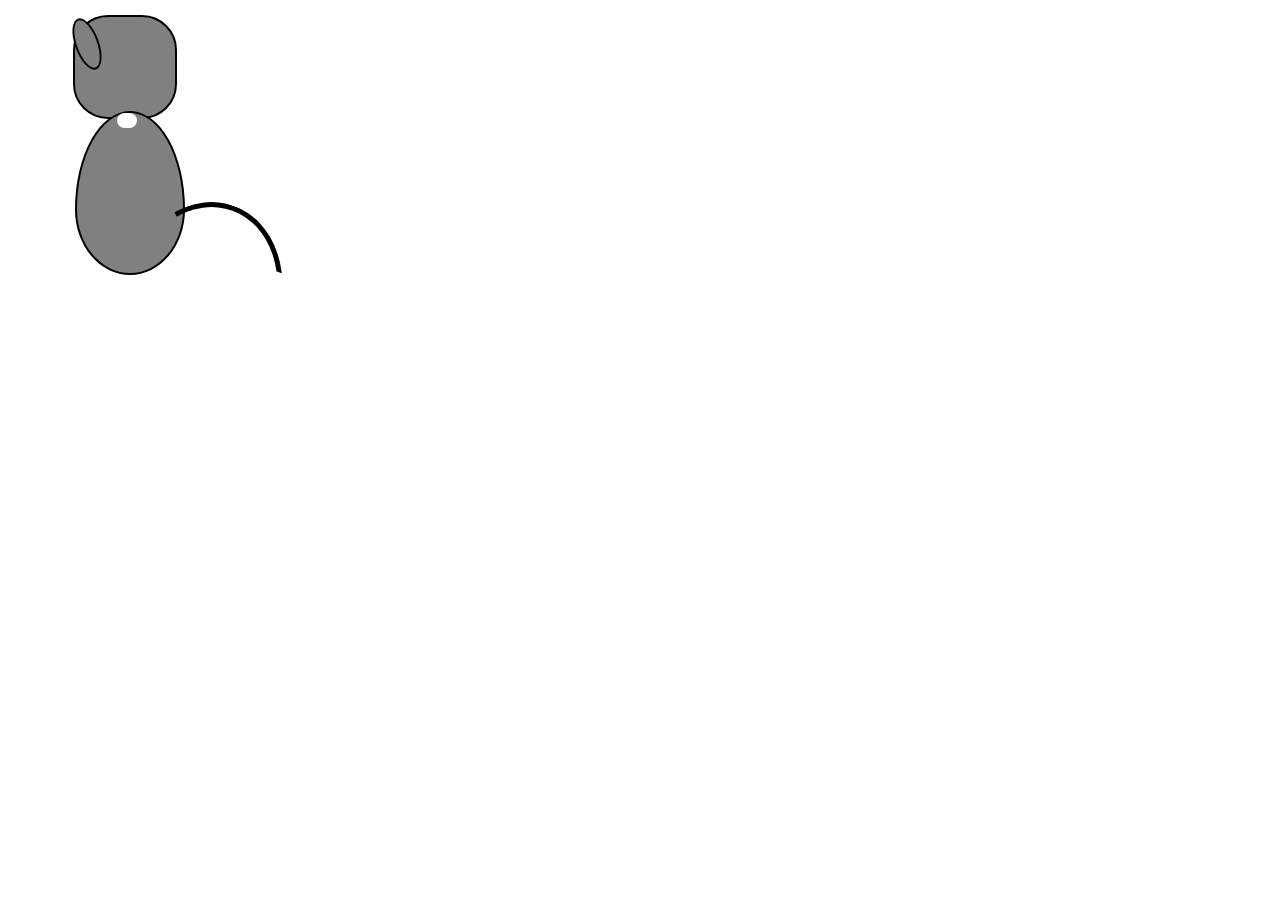
==== creature/creature.html @ a9463157 "Creature" ====
<!DOCTYPE html>
<html lang="en">
<head>
    <meta charset="UTF-8">
    <meta name="viewport" content="width=device-width, initial-scale=1.0">
    <meta http-equiv="X-UA-Compatible" content="ie=edge">
    <link rel="stylesheet" href="creature.css">
    <title>Patches the one eared cat</title>
</head>
<body>
    <div class="wrapper">
        <div class="face">
            <div class="leftEar"></div>
            <div class="rightEar"></div>            
            <div class="body">                
                <div class="patch"></div>
                <div class="tail"></div>
            </div>            
        </div>
    </div>
</body>
</html>
---- creature/creature.css ----
.wrapper{
    margin: 15px;
    
}

.face{
    width:100px;
    height:100px;
    border:solid 2px black; 
    background-color: grey;   
    border-radius: 35px;
    margin-left: 50px;
    position:relative;
    z-index:0;
}


.leftEar{
    width: 20%;
    height:50%;
    background-color: grey;
    border: solid 2px black;
    transform:rotate(160deg);
    border-radius: 50%;
}



.body{
    display:block;
    width:106px;
    height:160px;
    position:relative;
    z-index: 1;
    margin-top: 40px;
    background-color: grey;    
    border: solid 2px black;
    border-radius: 50% 50% 50% 50%/60% 60% 40% 40%;
}

.patch{
    width: 20px;
    height: 15px;  
    margin-left: 40px;
    background-color: white;
    border-radius: 35px;
}


.tail{
    width:150px;
    height:90px;
    margin-top: 75px;
    margin-left: 60px;
    border: solid 5px black;
    border-radius: 50%/100% 100px 0 0;
    border-color: black transparent transparent;
    transform: rotate(20deg);
}
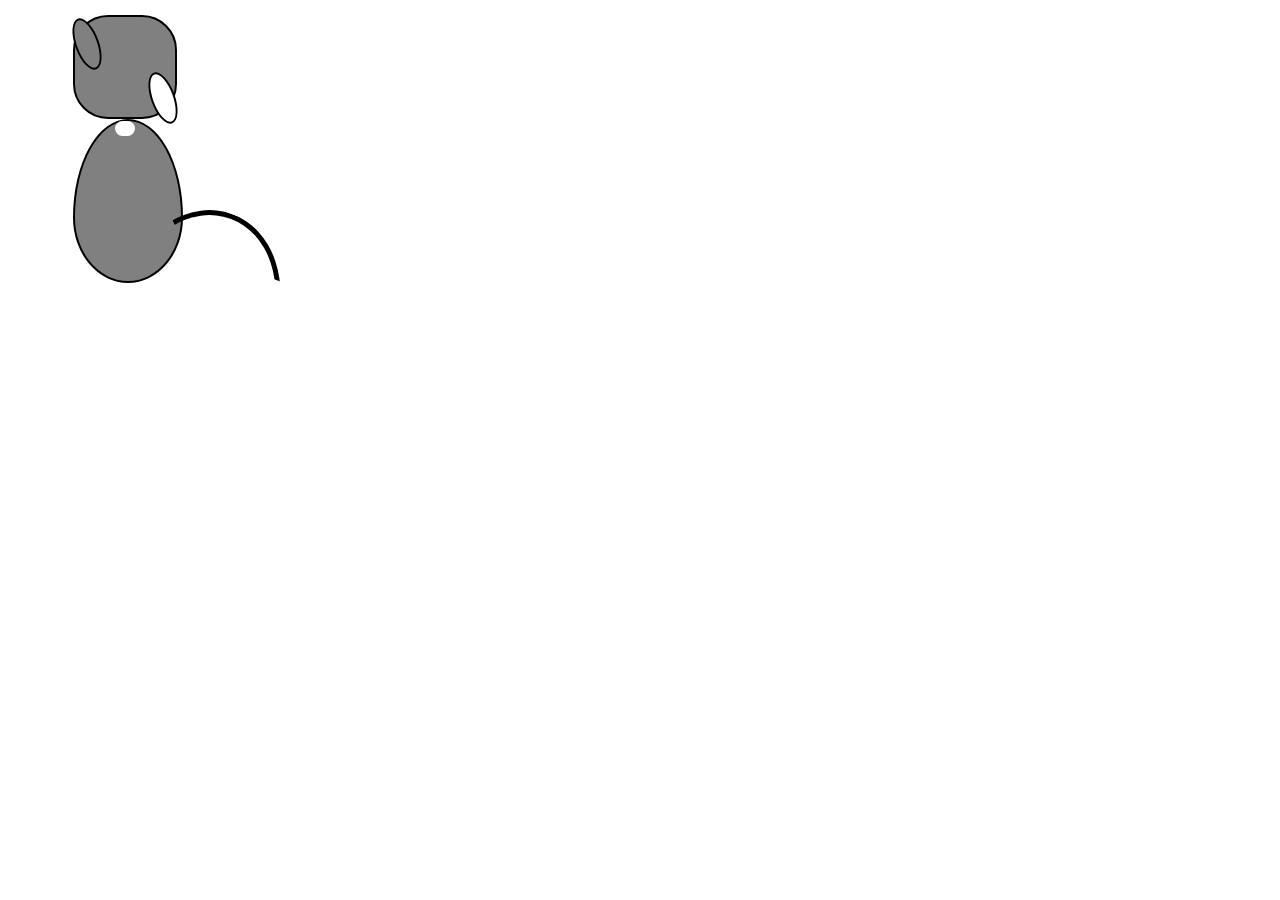
==== commit 8cfc203f: "Creature assignment" ====
--- a/creature/creature.html
+++ b/creature/creature.html
@@ -1,5 +1,6 @@
 <!DOCTYPE html>
 <html lang="en">
+
 <head>
     <meta charset="UTF-8">
     <meta name="viewport" content="width=device-width, initial-scale=1.0">
@@ -7,16 +8,18 @@
     <link rel="stylesheet" href="creature.css">
     <title>Patches the one eared cat</title>
 </head>
+
 <body>
     <div class="wrapper">
         <div class="face">
             <div class="leftEar"></div>
             <div class="rightEar"></div>            
-            <div class="body">                
-                <div class="patch"></div>
-                <div class="tail"></div>
-            </div>            
+        </div>
+        <div class="body">
+            <div class="patch"></div>
+            <div class="tail"></div>
         </div>
     </div>
 </body>
+
 </html>--- a/creature/creature.css
+++ b/creature/creature.css
@@ -22,6 +22,18 @@
     border: solid 2px black;
     transform:rotate(160deg);
     border-radius: 50%;
+
+}
+
+.rightEar{
+    width: 20%;
+    height:50%;
+    background-color: white;
+    border: solid 2px black;
+    transform:rotate(160deg);
+    border-radius: 50%;
+    position: relative;
+    float:right;
 }
 
 
@@ -30,9 +42,10 @@
     display:block;
     width:106px;
     height:160px;
+    z-index: 1;
     position:relative;
-    z-index: 1;
-    margin-top: 40px;
+    top:10;
+    margin-left: 50px;
     background-color: grey;    
     border: solid 2px black;
     border-radius: 50% 50% 50% 50%/60% 60% 40% 40%;
